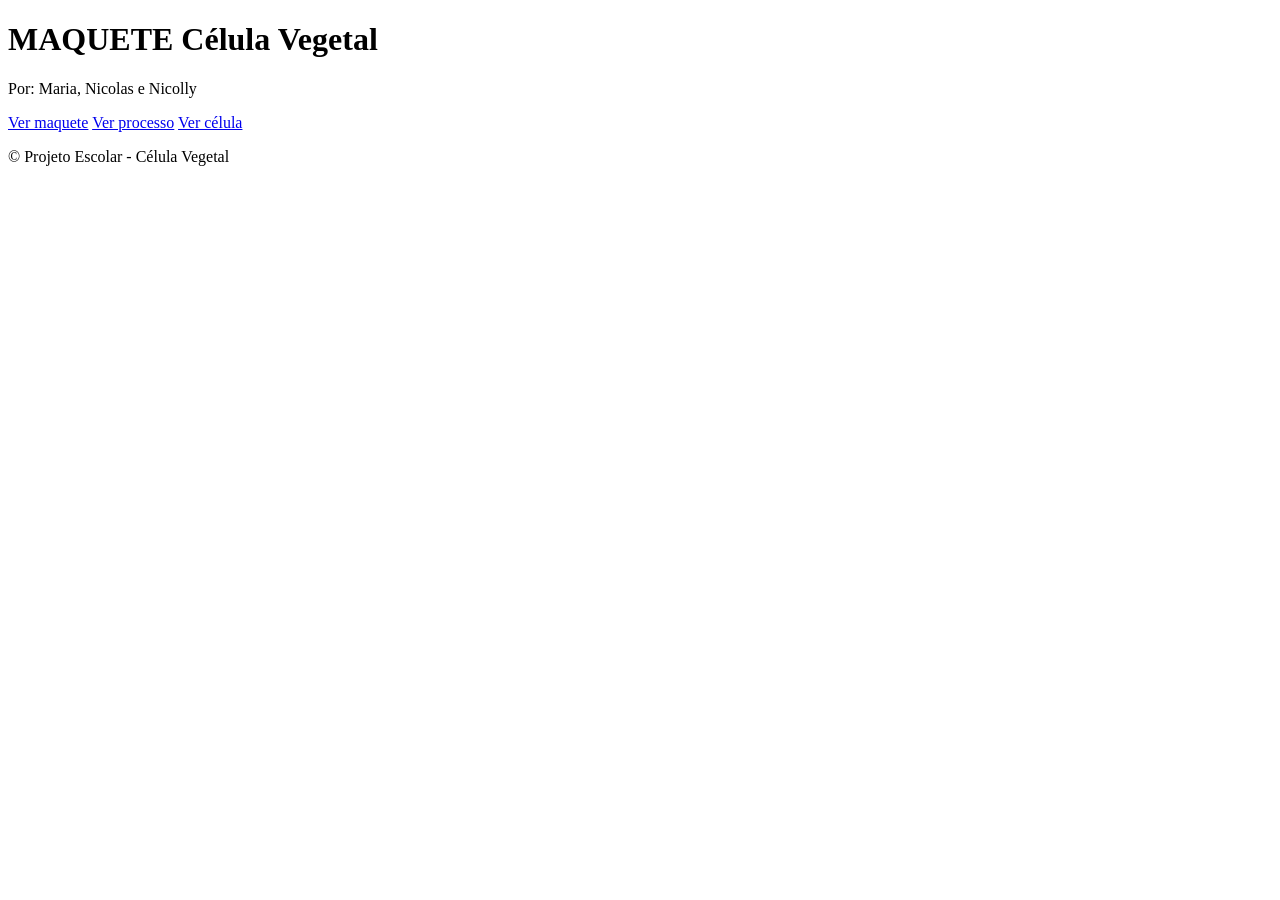
==== index.html @ fed492ce "Add initial HTML structure for project" ====
<!DOCTYPE html>
<html lang="pt-BR">
<head>
    <meta charset="UTF-8">
    <meta name="viewport"
    content="width=device-width, initial-scale=1.0">
    <title>Maquete Célula Vegetal - Início</title>
    <link rel="stylesheet" href="style.css">
</head>
<body>
    <header>
        <h1>MAQUETE Célula Vegetal</h1>
        <p>Por: Maria, Nicolas e Nicolly</p>
    </header>

    <main class="container">
        <div class="cards-grid">
            <a href="maquete.html"
            class="card-nav">Ver maquete</a>
            <a href="processo.html"
            class="card-nav">Ver processo</a>
            <a href="celula.html"
            class="card-nav">Ver célula</a>
        </div>
    </main>

    <footer>
        <p>&copy; Projeto Escolar - Célula Vegetal</p>
    </footer>

    <script src="script.js"></script>
</body>
</html>
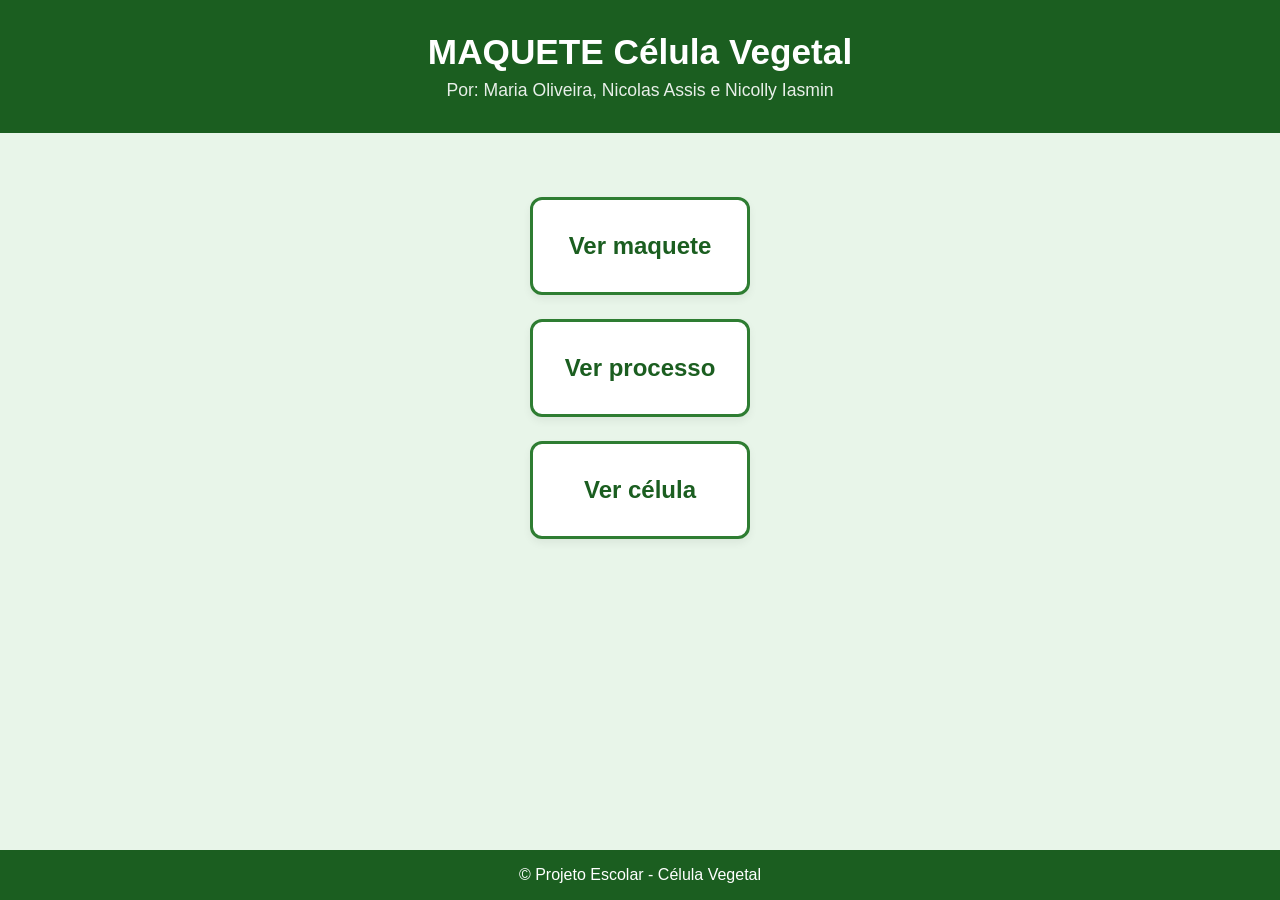
==== commit 97cb84a9: "Trabalho LPW bilogia" ====
--- a/index.html
+++ b/index.html
@@ -11,7 +11,7 @@
 <body>
     <header>
         <h1>MAQUETE Célula Vegetal</h1>
-        <p>Por: Maria, Nicolas e Nicolly</p>
+        <p>Por: Maria Oliveira, Nicolas Assis e Nicolly Iasmin</p>
     </header>
 
     <main class="container">
--- a/style.css
+++ b/style.css
@@ -0,0 +1,133 @@
+:root {
+    --verde-escuro: #1b5e20;
+    --verde-principal: #2e7d32;
+    --verde-claro: #e8f5e9;
+    --verde-caixa: #dcedc8;
+    --branco: #ffffff;
+    --texto: #333333;
+}
+
+* {
+    margin: 0;
+    padding: 0;
+    box-sizing: border-box;
+    font-family: 'Segoe UI', Arial, sans-serif;
+}
+
+body {
+    background-color: var(--verde-claro);
+    color: var(--texto);
+    min-height: 100vh;
+    display: flex;
+    flex-direction: column;
+}
+
+header {
+    background-color: var(--verde-escuro);
+    color: var(--branco);
+    text-align: center;
+    padding: 2rem 1rem;
+}
+
+header h1 {
+    font-size: 2.2rem;
+    margin-bottom: 0.5rem;
+}
+
+header p {
+    font-size: 1.1rem;
+    opacity: 0.9;
+}
+
+nav {
+    background-color: var(--verde-principal);
+    padding: 0.8rem;
+    text-align: center;
+}
+
+nav a {
+    color: var(--branco);
+    text-decoration: none;
+    margin: 0 15px;
+    font-weight: bold;
+    transition: opacity 0.2s;
+}
+
+nav a:hover {
+    opacity: 0.8;
+}
+
+.container {
+    max-width: 900px;
+    margin: 2rem auto;
+    padding: 0 1rem;
+    flex: 1;
+}
+
+.cards-grid {
+    display: flex;
+    flex-direction: column;
+    gap: 1.5rem;
+    margin-top: 2rem;
+}
+
+.card-nav {
+    background-color: var(--branco);
+    border: 3px solid var(--verde-principal);
+    border-radius: 12px;
+    padding: 2rem;
+    text-align: center;
+    text-decoration: none;
+    color: var(--verde-escuro);
+    font-size: 1.5rem;
+    font-weight: bold;
+    box-shadow: 0 4px 8px rgba(0,0,0,0.06);
+    transition: transform 0.2s, background-color 0.2s, color 0.2s;
+}
+
+.card-nav:hover {
+    transform: translateY(-4px);
+    background-color: var(--verde-principal);
+    color: var(--branco);
+}
+
+.box-foto {
+    background-color: var(--verde-caixa);
+    border: 2px dashed var(--verde-principal);
+    border-radius: 8px;
+    min-height: 180px;
+    display: flex;
+    align-items: center;
+    justify-content: center;
+    color: var(--verde-escuro);
+    font-weight: bold;
+    margin-bottom: 1rem;
+}
+
+.card-info {
+    background-color: var(--branco);
+    padding: 1.5rem;
+    border-radius: 10px;
+    box-shadow: 0 2px 6px rgba(0,0,0,0.05);
+    margin-bottom: 1.5rem;
+}
+
+.grid-duplo {
+    display: grid;
+    grid-template-columns: 1fr 1fr;
+    gap: 1.5rem;
+}
+
+ul.lista-itens {
+    list-style-type: square;
+    padding-left: 1.5rem;
+    line-height: 1.8;
+}
+
+footer {
+    background-color: var(--verde-escuro);
+    color: var(--branco);
+    text-align: center;
+    padding: 1rem;
+    margin-top: auto;
+}
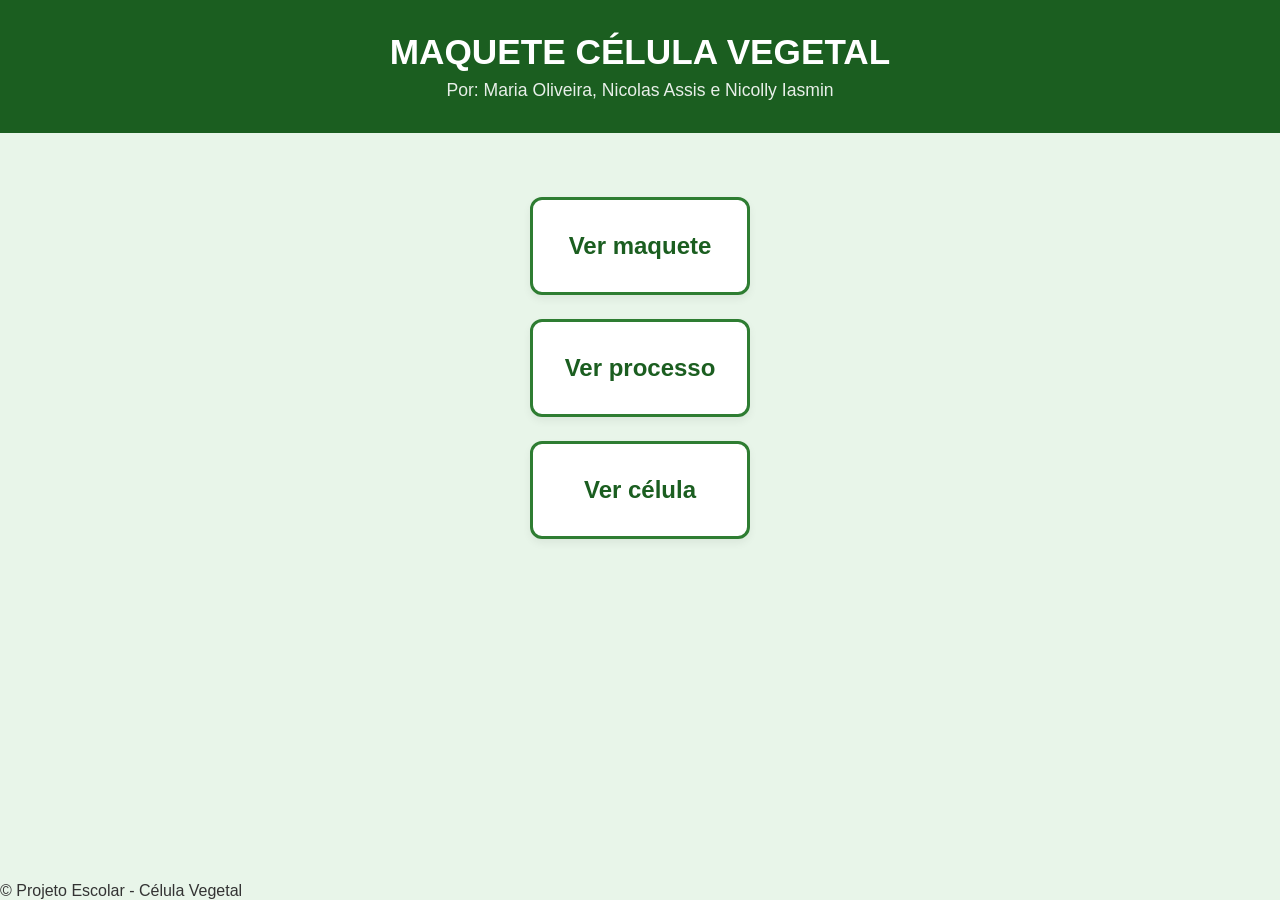
==== commit 19cf1e57: "Site Biologia LPW" ====
--- a/index.html
+++ b/index.html
@@ -10,7 +10,7 @@
 </head>
 <body>
     <header>
-        <h1>MAQUETE Célula Vegetal</h1>
+        <h1>MAQUETE CÉLULA VEGETAL</h1>
         <p>Por: Maria Oliveira, Nicolas Assis e Nicolly Iasmin</p>
     </header>
 
--- a/style.css
+++ b/style.css
@@ -97,11 +97,33 @@
     border-radius: 8px;
     min-height: 180px;
     display: flex;
+    flex-direction: column;
     align-items: center;
     justify-content: center;
     color: var(--verde-escuro);
     font-weight: bold;
     margin-bottom: 1rem;
+
+.etapas-inicias {
+    display: flex; 
+    flex-direction: column;
+    align-items: center;
+    gap: 15px;
+}
+
+.foto-etapas {
+width: 60% !impoprtant;
+max-width: 450px;
+height: auto;
+border-radius: 10px;
+display: block;
+margin: 0 auto;
+object-fit: contain;
+}
+
+.etapas-inicias p {
+    text-align: justify;
+line-height: 1.6
 }
 
 .card-info {
